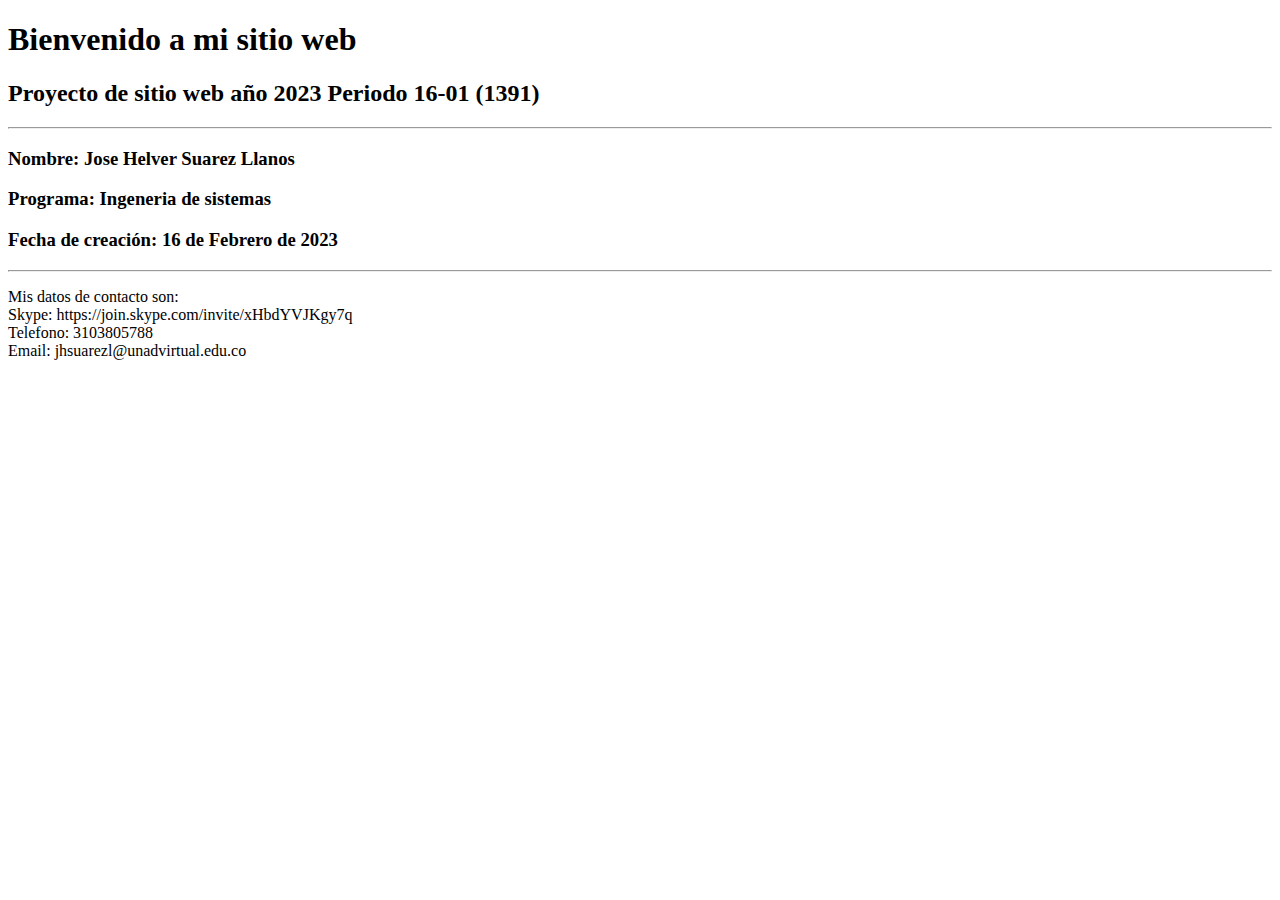
==== index.html @ 9d965ab0 "Create index.html" ====
<!DOCTYPE html>
<html lang="en">
<head>
    <meta charset="UTF-8">
    <meta http-equiv="X-UA-Compatible" content="IE=edge">
    <meta name="viewport" content="width=device-width, initial-scale=1.0">
    <title>Document</title>
</head>
<body>
    <h1>Bienvenido a mi sitio web</h1>
    <h2>Proyecto de sitio web año 2023 Periodo  16-01 (1391)</h2>
    <hr>
    <h3>Nombre: Jose Helver Suarez Llanos </h3>
    <h3>Programa: Ingeneria de sistemas</h3>
    <h3>Fecha de creación: 16 de Febrero de 2023</h3>
    <hr>
    <p>Mis datos de contacto son:<br>
        Skype: https://join.skype.com/invite/xHbdYVJKgy7q <br>
        Telefono: 3103805788 <br>
        Email: jhsuarezl@unadvirtual.edu.co <br>
    </p>
</body>

</html>
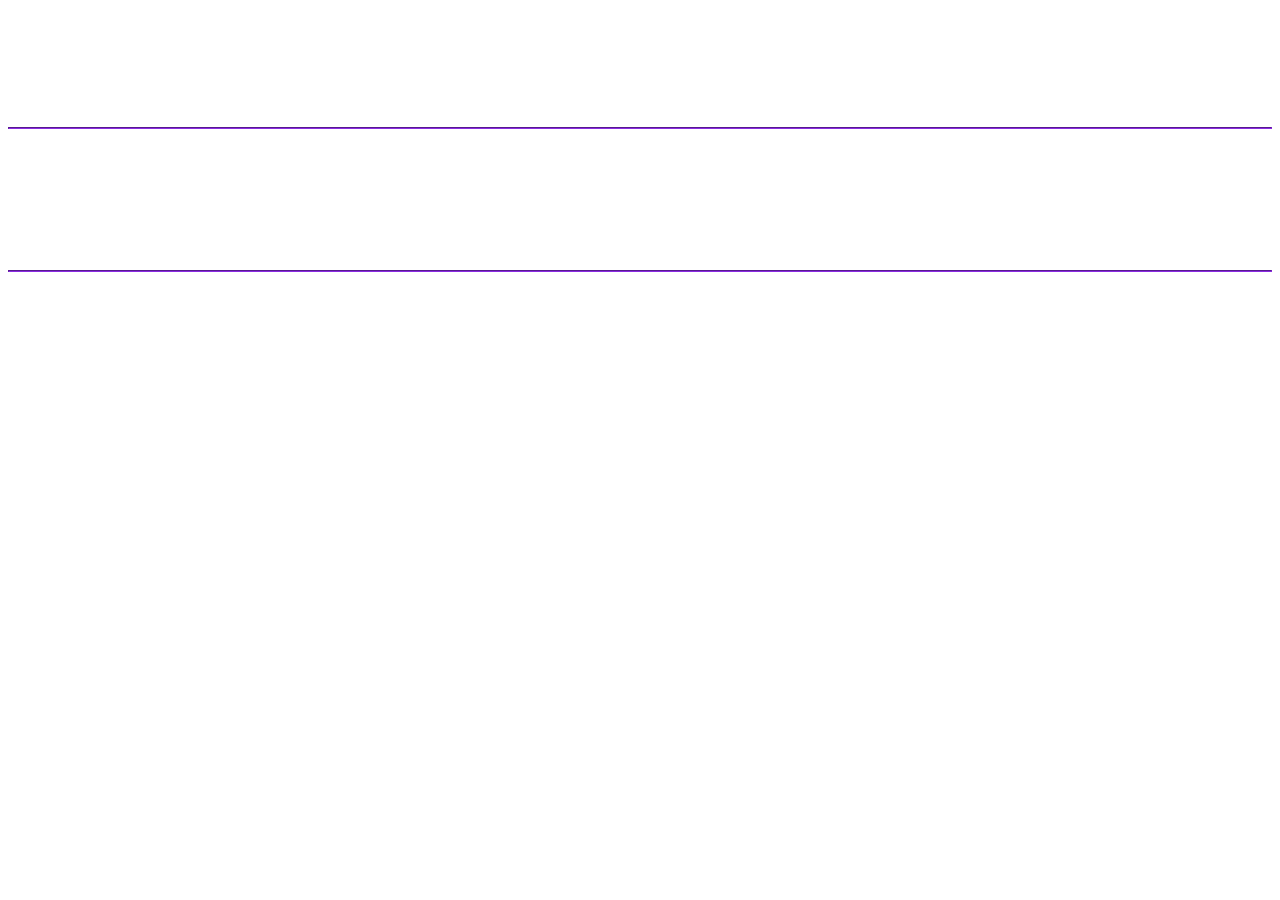
==== commit 34e70576: "Update index.html" ====
--- a/index.html
+++ b/index.html
@@ -6,6 +6,13 @@
     <meta name="viewport" content="width=device-width, initial-scale=1.0">
     <title>Document</title>
 </head>
+<style>
+    * {
+        text-align: center;
+        border-color: blueviolet;
+        color: white;
+    }
+</style>
 <body>
     <h1>Bienvenido a mi sitio web</h1>
     <h2>Proyecto de sitio web año 2023 Periodo  16-01 (1391)</h2>
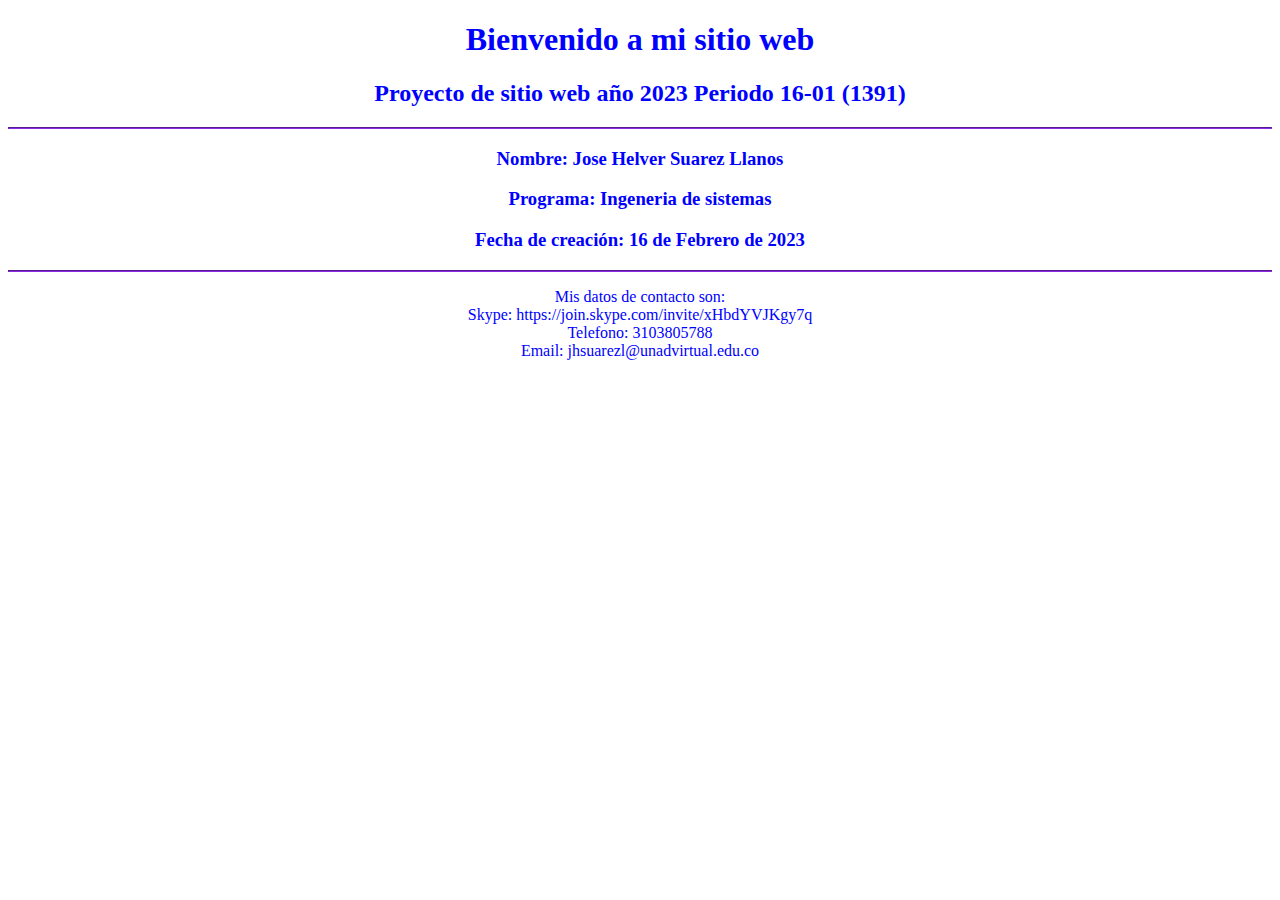
==== commit 3cfd8a84: "Update index.html" ====
--- a/index.html
+++ b/index.html
@@ -10,7 +10,7 @@
     * {
         text-align: center;
         border-color: blueviolet;
-        color: white;
+        color: blue;
     }
 </style>
 <body>
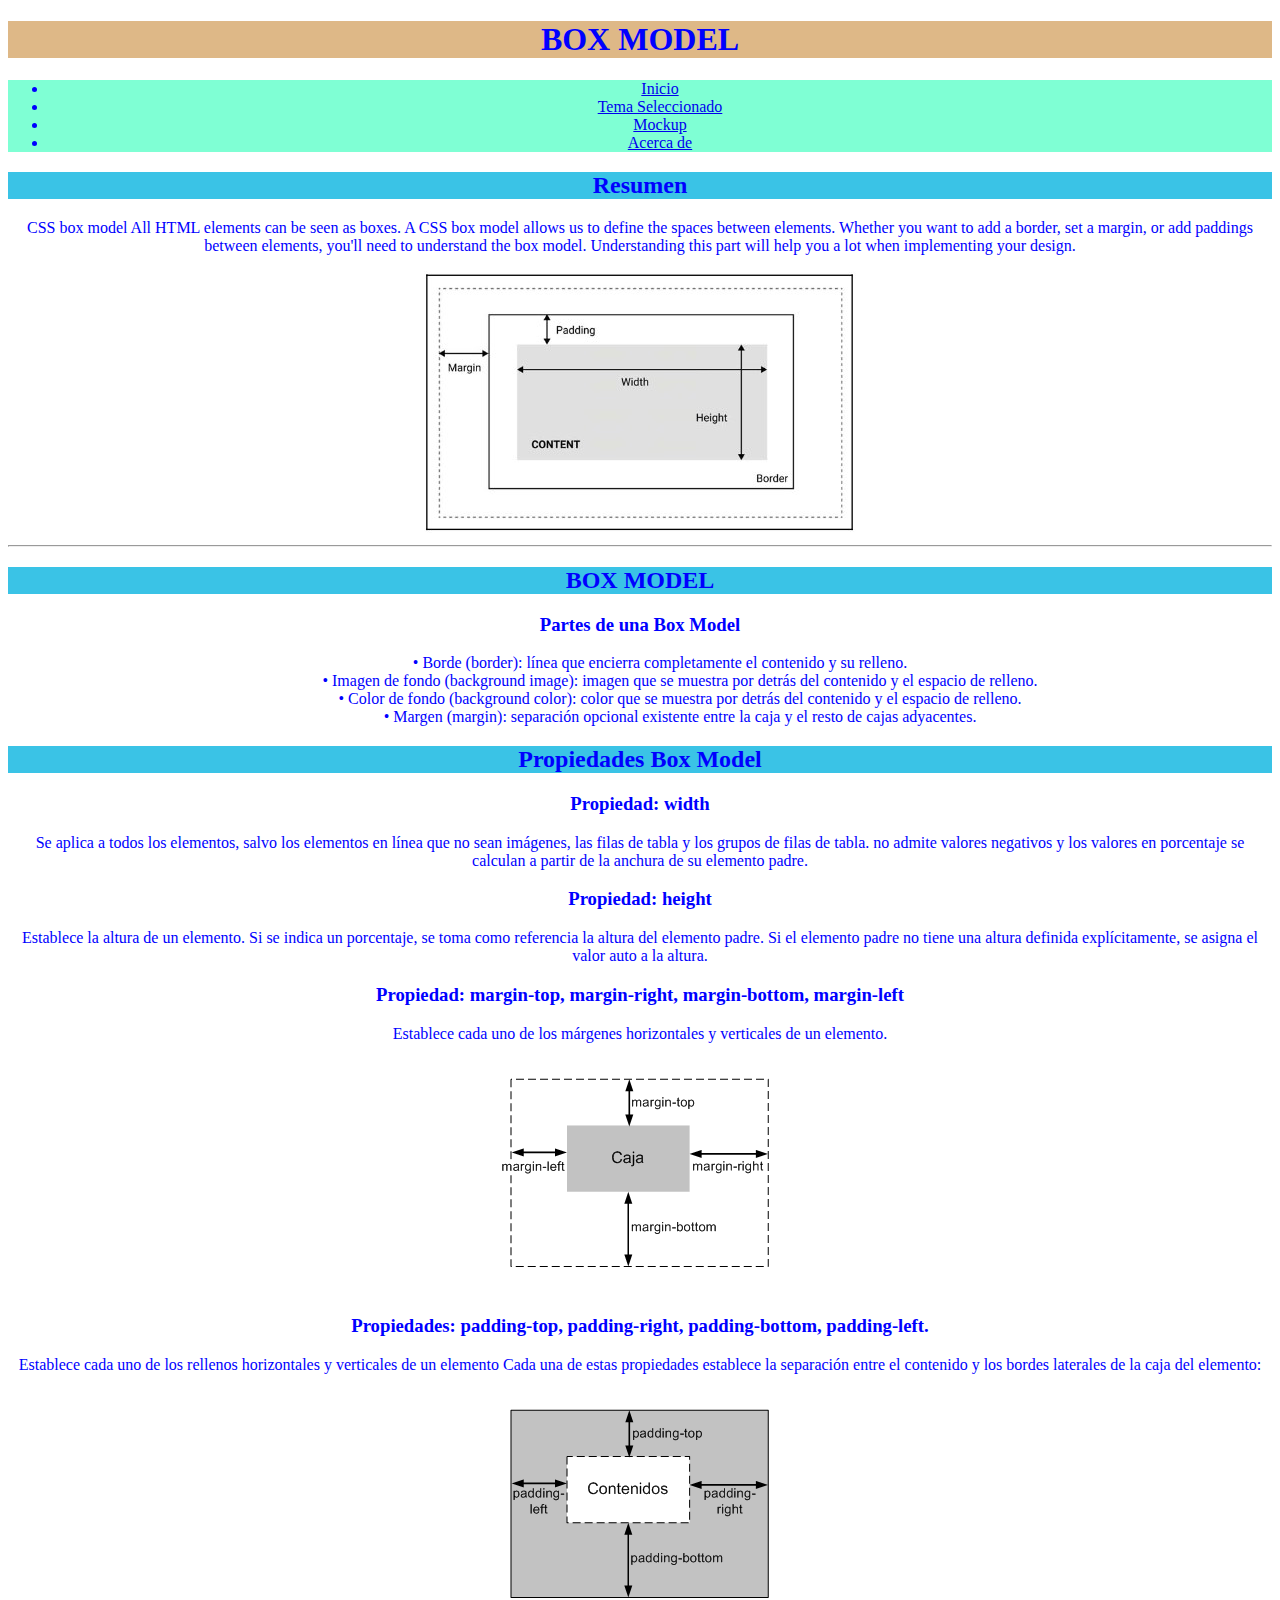
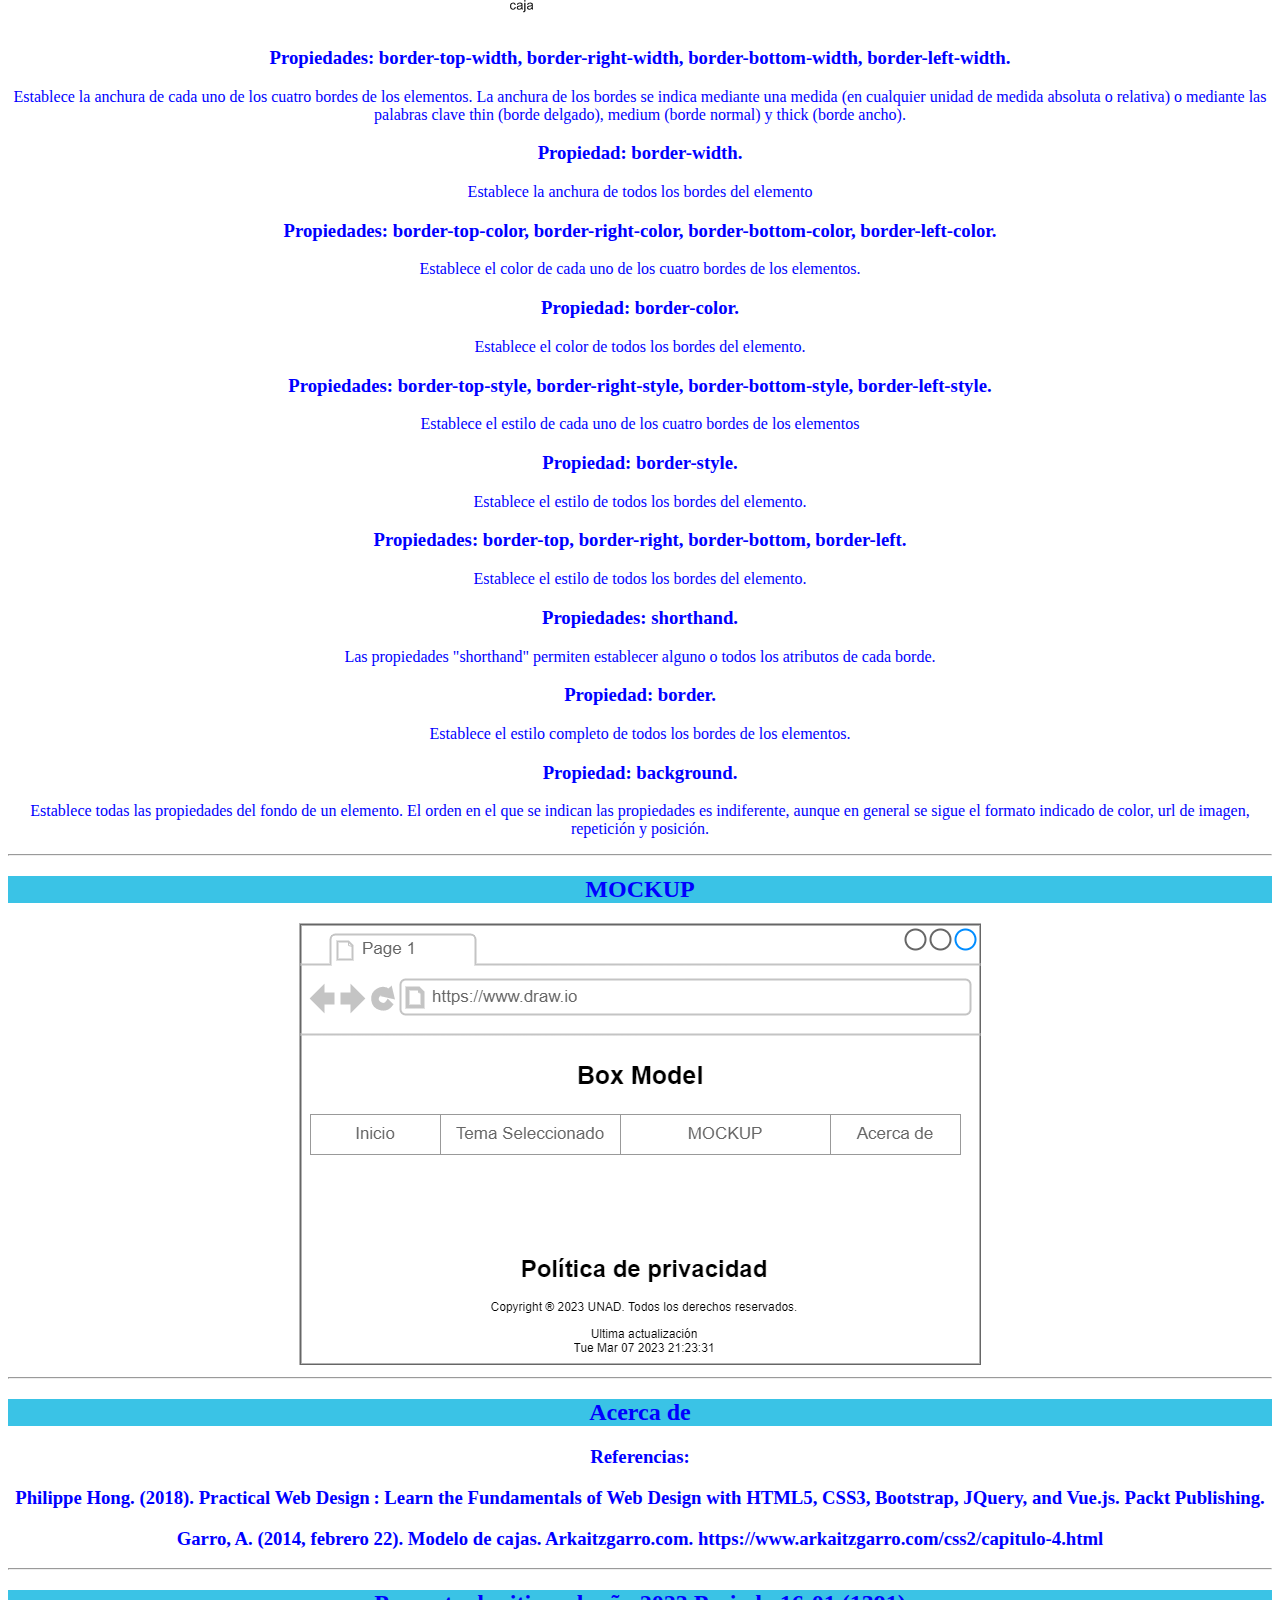
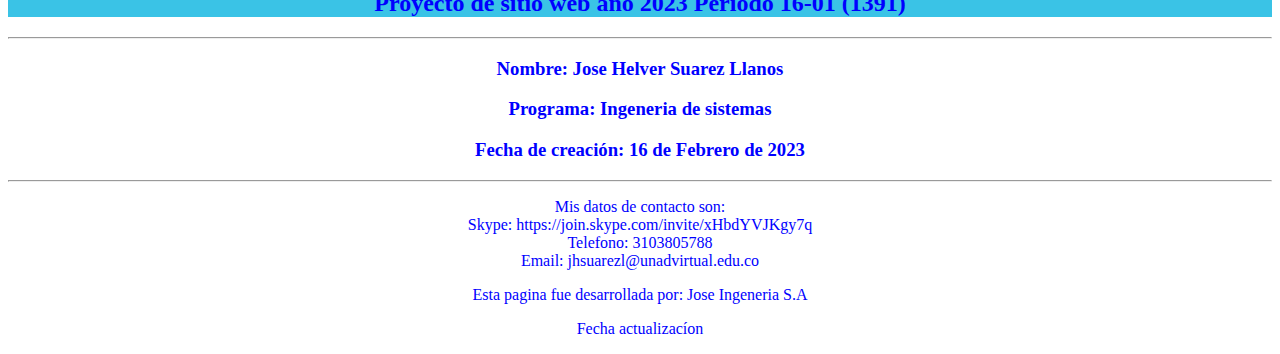
==== commit a3547b42: "correccion" ====
--- a/index.html
+++ b/index.html
@@ -1,31 +1,181 @@
 <!DOCTYPE html>
 <html lang="en">
+
 <head>
     <meta charset="UTF-8">
     <meta http-equiv="X-UA-Compatible" content="IE=edge">
     <meta name="viewport" content="width=device-width, initial-scale=1.0">
-    <title>Document</title>
+    <title>Fase 2</title>
 </head>
 <style>
-    * {
+    body {
         text-align: center;
         border-color: blueviolet;
         color: blue;
     }
+
+    header {
+        background-color: burlywood;
+    }
+
+    nav {
+        background-color: aquamarine;
+    }
+
+    h2 {
+        background-color: rgb(58, 195, 230);
+    }
 </style>
+
 <body>
-    <h1>Bienvenido a mi sitio web</h1>
-    <h2>Proyecto de sitio web año 2023 Periodo  16-01 (1391)</h2>
+    <header>
+        <h1> BOX MODEL </h1>
+    </header>
+    <nav>
+
+        <ul>
+            <li> <a href="#Inicio"> Inicio </a></li>
+            <li> <a href="#Tema"> Tema Seleccionado </a></li>
+            <li> <a href="#Mockup"> Mockup </a></li>
+            <li> <a href="#Acercade"> Acerca de </a></li>
+        </ul>
+
+
+
+    </nav>
+    <section id="Inicio">
+        <h2>Resumen</h2>
+        <p>
+            CSS box model All HTML elements can be seen as boxes. A CSS box model allows us to define the spaces between
+            elements. Whether you want to add a border, set a margin, or add paddings between elements, you'll need to
+            understand the box model. Understanding this part will help you a lot when implementing your design.
+        </p>
+
+        <img src="Imagenes/box model.jpg" alt="A CSS box model can be described as shown in the preceding diagram.">
+
+    </section>
     <hr>
-    <h3>Nombre: Jose Helver Suarez Llanos </h3>
-    <h3>Programa: Ingeneria de sistemas</h3>
-    <h3>Fecha de creación: 16 de Febrero de 2023</h3>
+    <section id="Tema">
+        <h2>BOX MODEL</h2>
+        <h3> Partes de una Box Model </h3>
+
+        <ol> • Borde (border): línea que encierra completamente el contenido y su relleno.<ol>
+            </ol>
+            <ol>• Imagen de fondo (background image): imagen que se muestra por detrás del contenido y el espacio de
+                relleno.</ol>
+            <ol>• Color de fondo (background color): color que se muestra por detrás del contenido y el espacio de
+                relleno.</ol>
+            <ol>• Margen (margin): separación opcional existente entre la caja y el resto de cajas adyacentes.</ol>
+        </ol>
+
+        <h2> Propiedades Box Model </h2>
+        <h3> Propiedad: width </h3>
+        <p>
+            Se aplica a todos los elementos, salvo los elementos en línea que no sean imágenes, las filas de tabla y los
+            grupos de filas de tabla.
+            no admite valores negativos y los valores en porcentaje se calculan a partir de la anchura de su elemento
+            padre.
+        </p>
+        <h3> Propiedad: height </h3>
+        <p>
+            Establece la altura de un elemento. Si se indica un porcentaje, se toma como referencia la altura del
+            elemento padre. Si el elemento padre no tiene una altura definida explícitamente, se asigna el valor auto a
+            la altura.
+        </p>
+        <h3> Propiedad: margin-top, margin-right, margin-bottom, margin-left </h3>
+        <p>
+            Establece cada uno de los márgenes horizontales y verticales de un elemento.
+        </p>
+        <img src="Imagenes/margin.png" alt="">
+        <h3> Propiedades: padding-top, padding-right, padding-bottom, padding-left. </h3>
+        <p>
+            Establece cada uno de los rellenos horizontales y verticales de un elemento
+            Cada una de estas propiedades establece la separación entre el contenido y los bordes laterales de la caja
+            del elemento:
+        </p>
+        <img src="Imagenes/padding.png" alt="">
+        <h3> Propiedades: border-top-width, border-right-width, border-bottom-width, border-left-width. </h3>
+        <p>
+            Establece la anchura de cada uno de los cuatro bordes de los elementos.
+            La anchura de los bordes se indica mediante una medida (en cualquier unidad de medida absoluta o relativa) o
+            mediante las palabras clave thin (borde delgado), medium (borde normal) y thick (borde ancho).
+        </p>
+        <h3> Propiedad: border-width. </h3>
+        <p>
+            Establece la anchura de todos los bordes del elemento
+        </p>
+        <h3> Propiedades: border-top-color, border-right-color, border-bottom-color, border-left-color. </h3>
+        <p>
+            Establece el color de cada uno de los cuatro bordes de los elementos.
+        </p>
+        <h3> Propiedad: border-color. </h3>
+        <p>
+            Establece el color de todos los bordes del elemento.
+        </p>
+        <h3> Propiedades: border-top-style, border-right-style, border-bottom-style, border-left-style. </h3>
+        <p>
+            Establece el estilo de cada uno de los cuatro bordes de los elementos
+        </p>
+        <h3> Propiedad: border-style. </h3>
+        <p>
+            Establece el estilo de todos los bordes del elemento.
+        </p>
+        <h3> Propiedades: border-top, border-right, border-bottom, border-left. </h3>
+        <p>
+            Establece el estilo de todos los bordes del elemento.
+        </p>
+        <h3> Propiedades: shorthand. </h3>
+        <p>
+            Las propiedades "shorthand" permiten establecer alguno o todos los atributos de cada borde.
+        </p>
+        <h3> Propiedad: border. </h3>
+        <p>
+            Establece el estilo completo de todos los bordes de los elementos.
+        </p>
+        <h3> Propiedad: background. </h3>
+        <p>
+            Establece todas las propiedades del fondo de un elemento. El orden en el que se indican las propiedades es
+            indiferente, aunque en general se sigue el formato indicado de color, url de imagen, repetición y posición.
+        </p>
+
+
+
+    </section>
     <hr>
-    <p>Mis datos de contacto son:<br>
-        Skype: https://join.skype.com/invite/xHbdYVJKgy7q <br>
-        Telefono: 3103805788 <br>
-        Email: jhsuarezl@unadvirtual.edu.co <br>
-    </p>
+    <section id="Mockup">
+        <h2> MOCKUP </h2>
+
+        <img src="Imagenes/mockup.png" alt="">
+    </section>
+    <hr>
+    <section id="Acercade">
+        <h2> Acerca de </h2>
+
+
+        <h3>Referencias:</h3>
+        <h3> Philippe Hong. (2018). Practical Web Design : Learn the Fundamentals of Web Design with HTML5,
+            CSS3, Bootstrap, JQuery, and Vue.js. Packt Publishing.</h3>
+        <h3>Garro, A. (2014, febrero 22). Modelo de cajas. Arkaitzgarro.com. https://www.arkaitzgarro.com/css2/capitulo-4.html</h3>
+        <hr>
+        <h2>Proyecto de sitio web año 2023 Periodo 16-01 (1391)</h2>
+        <hr>
+        <h3>Nombre: Jose Helver Suarez Llanos </h3>
+        <h3>Programa: Ingeneria de sistemas</h3>
+        <h3>Fecha de creación: 16 de Febrero de 2023</h3>
+        <hr>
+        <p>Mis datos de contacto son:<br>
+            Skype: https://join.skype.com/invite/xHbdYVJKgy7q <br>
+            Telefono: 3103805788 <br>
+            Email: jhsuarezl@unadvirtual.edu.co <br>
+        </p>
+
+    </section>
+
+    <footer>
+        <p>Esta pagina fue desarrollada por: Jose Ingeneria S.A </p>
+        <p>Fecha actualizacíon</p>
+    </footer>
+
 </body>
 
 </html>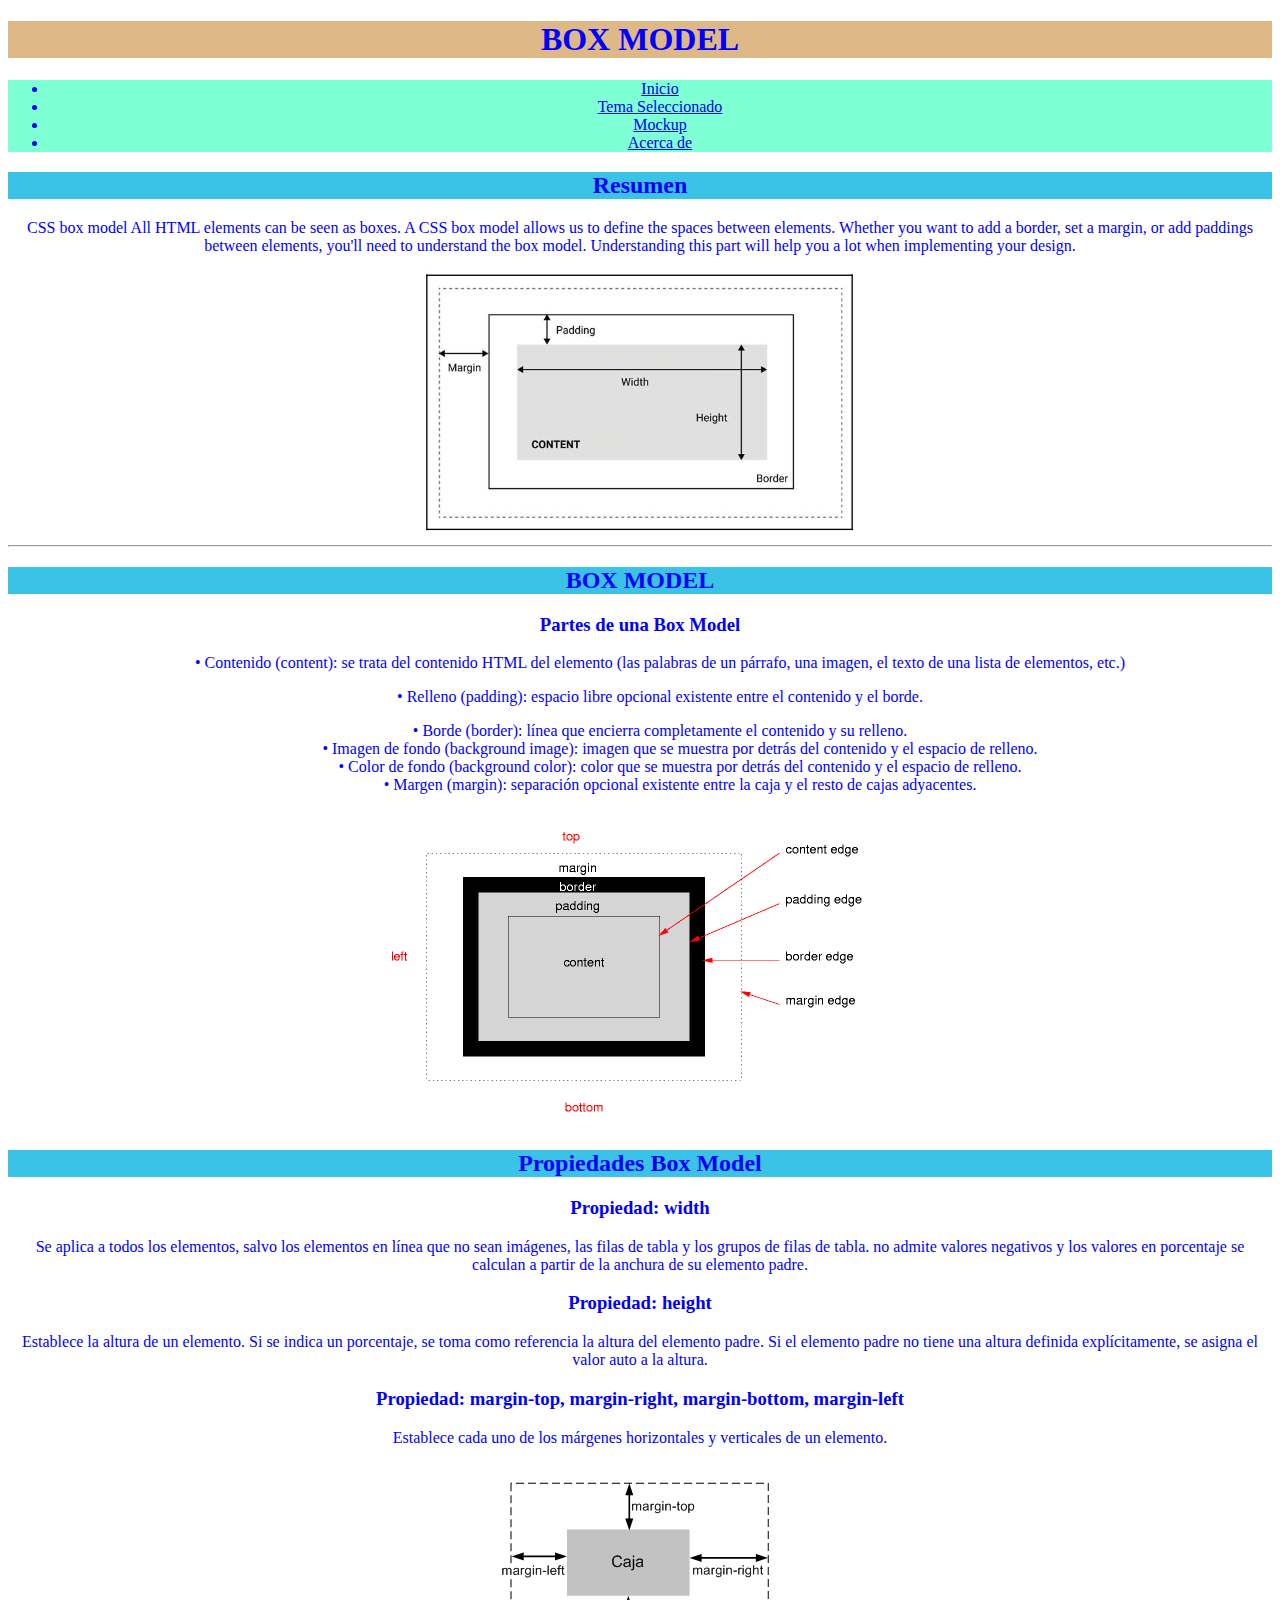
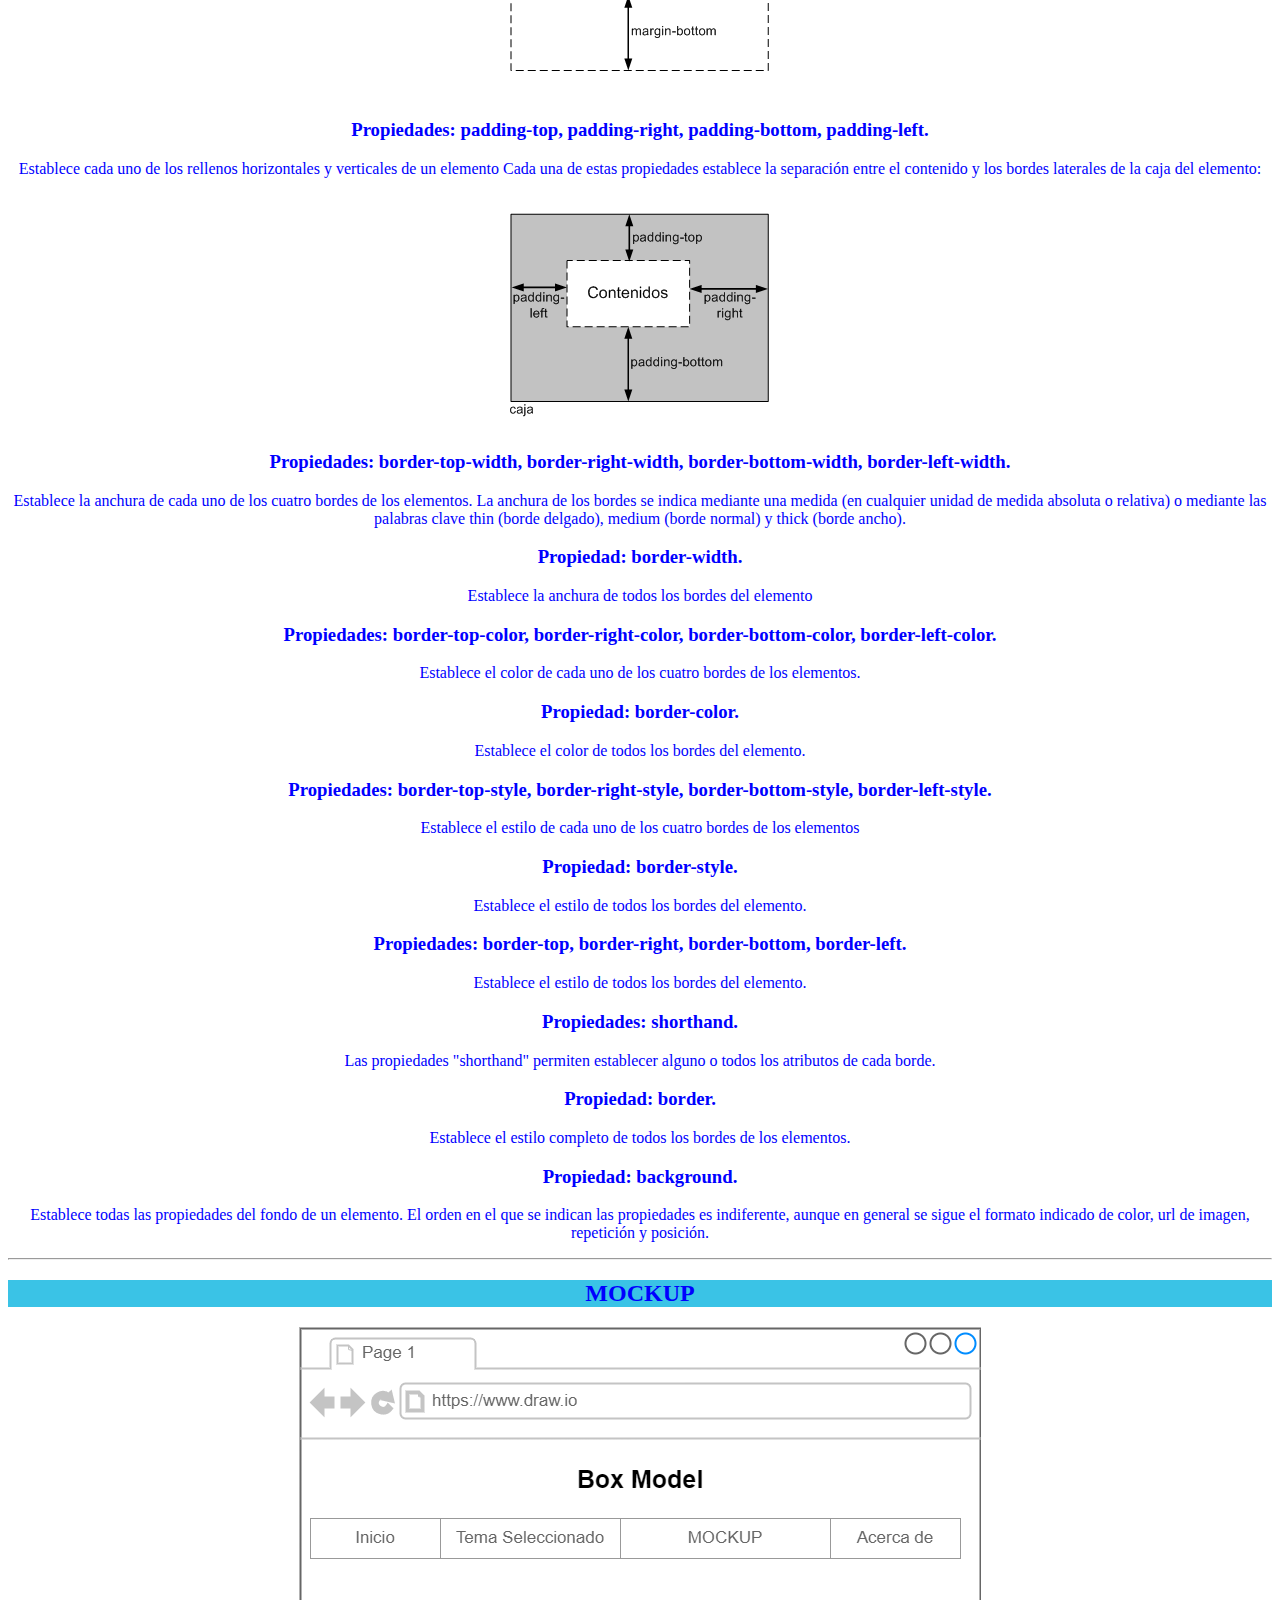
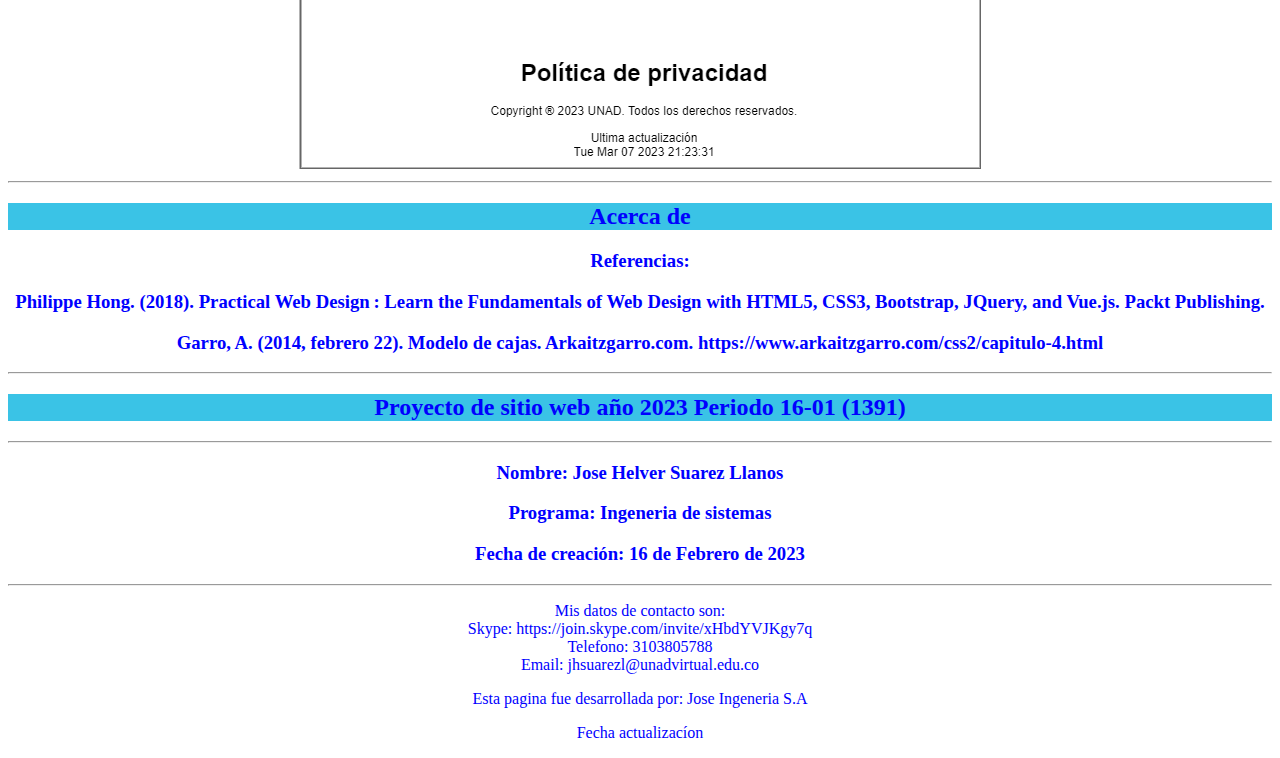
==== commit a67b9b0e: "actualizacion fecha e imagen" ====
--- a/index.html
+++ b/index.html
@@ -58,15 +58,19 @@
     <section id="Tema">
         <h2>BOX MODEL</h2>
         <h3> Partes de una Box Model </h3>
-
-        <ol> • Borde (border): línea que encierra completamente el contenido y su relleno.<ol>
-            </ol>
+        <p>
+        <ol> • Contenido (content): se trata del contenido HTML del elemento (las palabras de un párrafo, una imagen, el
+            texto de una lista de elementos, etc.)</ol>
+            <ol> • Relleno (padding): espacio libre opcional existente entre el contenido y el borde.</ol>
+            <ol> • Borde (border): línea que encierra completamente el contenido y su relleno.<ol></ol>
             <ol>• Imagen de fondo (background image): imagen que se muestra por detrás del contenido y el espacio de
                 relleno.</ol>
             <ol>• Color de fondo (background color): color que se muestra por detrás del contenido y el espacio de
                 relleno.</ol>
             <ol>• Margen (margin): separación opcional existente entre la caja y el resto de cajas adyacentes.</ol>
         </ol>
+    </p>
+        <img src="Imagenes/partes.png" alt="">
 
         <h2> Propiedades Box Model </h2>
         <h3> Propiedad: width </h3>
@@ -155,7 +159,8 @@
         <h3>Referencias:</h3>
         <h3> Philippe Hong. (2018). Practical Web Design : Learn the Fundamentals of Web Design with HTML5,
             CSS3, Bootstrap, JQuery, and Vue.js. Packt Publishing.</h3>
-        <h3>Garro, A. (2014, febrero 22). Modelo de cajas. Arkaitzgarro.com. https://www.arkaitzgarro.com/css2/capitulo-4.html</h3>
+        <h3>Garro, A. (2014, febrero 22). Modelo de cajas. Arkaitzgarro.com.
+            https://www.arkaitzgarro.com/css2/capitulo-4.html</h3>
         <hr>
         <h2>Proyecto de sitio web año 2023 Periodo 16-01 (1391)</h2>
         <hr>
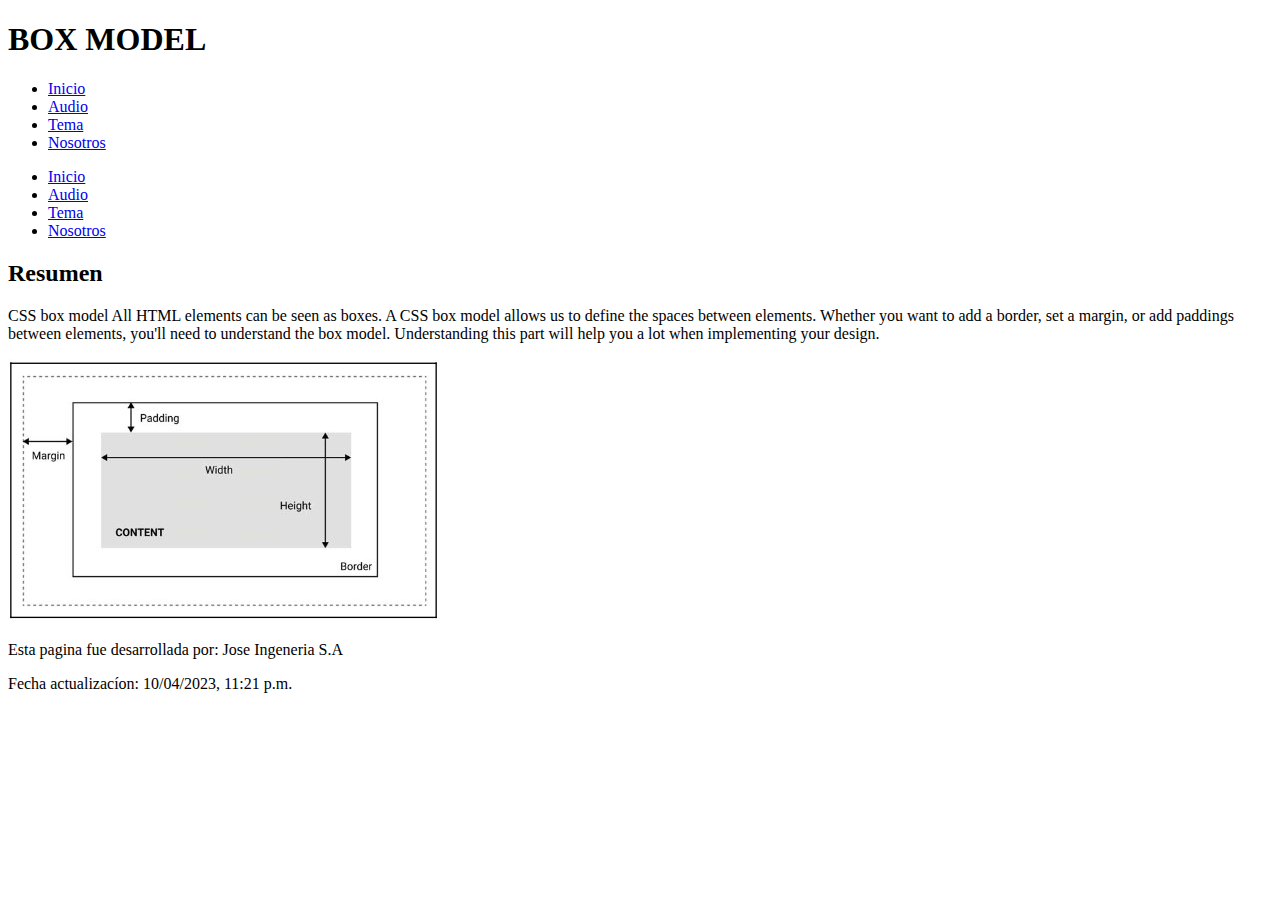
==== commit 4e8283b9: "FASE 3" ====
--- a/index.html
+++ b/index.html
@@ -1,186 +1,50 @@
 <!DOCTYPE html>
 <html lang="en">
-
 <head>
     <meta charset="UTF-8">
     <meta http-equiv="X-UA-Compatible" content="IE=edge">
     <meta name="viewport" content="width=device-width, initial-scale=1.0">
-    <title>Fase 2</title>
+    <title>Document</title>
+    <link rel="stylesheet" href="css/style.css">
 </head>
-<style>
-    body {
-        text-align: center;
-        border-color: blueviolet;
-        color: blue;
-    }
-
-    header {
-        background-color: burlywood;
-    }
-
-    nav {
-        background-color: aquamarine;
-    }
-
-    h2 {
-        background-color: rgb(58, 195, 230);
-    }
-</style>
-
 <body>
-    <header>
-        <h1> BOX MODEL </h1>
-    </header>
-    <nav>
-
-        <ul>
-            <li> <a href="#Inicio"> Inicio </a></li>
-            <li> <a href="#Tema"> Tema Seleccionado </a></li>
-            <li> <a href="#Mockup"> Mockup </a></li>
-            <li> <a href="#Acercade"> Acerca de </a></li>
+    <div class="contenedor">
+        <div class="titulo"><h1> BOX MODEL </h1></div>
+    <aside>
+        <ul class="menu-aside">
+            <li> <a href="index.html"> Inicio </a></li>
+            <li> <a href="Audio.html"> Audio </a></li>
+            <li> <a href="Tema.html"> Tema </a></li>
+            <li> <a href="Nosotros.html"> Nosotros </a></li>
         </ul>
+    </aside>
+     
+    
+        <ul class="menu">
+            <li> <a href="index.html"> Inicio </a></li>
+            <li> <a href="Audio.html"> Audio </a></li>
+            <li> <a href="Tema.html"> Tema </a></li>
+            <li> <a href="Nosotros.html"> Nosotros </a></li>
+        </ul>
+   
+       
+        
+        <div class="seccion1"><section id="Inicio">
+            <h2>Resumen</h2>
+            <p>
+                CSS box model All HTML elements can be seen as boxes. A CSS box model allows us to define the spaces between
+                elements. Whether you want to add a border, set a margin, or add paddings between elements, you'll need to
+                understand the box model. Understanding this part will help you a lot when implementing your design.
+            </p>
+    
+            <img src="Imagenes/box model.jpg" alt="A CSS box model can be described as shown in the preceding diagram.">
+    
+        </section></div>
+       
+        <div class="footer"><p>Esta pagina fue desarrollada por: Jose Ingeneria S.A </p>
+            <p>Fecha actualizacíon: 10/04/2023, 11:21 p.m. </p></div>
+      </div>
+</body>
+</html>
 
 
-
-    </nav>
-    <section id="Inicio">
-        <h2>Resumen</h2>
-        <p>
-            CSS box model All HTML elements can be seen as boxes. A CSS box model allows us to define the spaces between
-            elements. Whether you want to add a border, set a margin, or add paddings between elements, you'll need to
-            understand the box model. Understanding this part will help you a lot when implementing your design.
-        </p>
-
-        <img src="Imagenes/box model.jpg" alt="A CSS box model can be described as shown in the preceding diagram.">
-
-    </section>
-    <hr>
-    <section id="Tema">
-        <h2>BOX MODEL</h2>
-        <h3> Partes de una Box Model </h3>
-        <p>
-        <ol> • Contenido (content): se trata del contenido HTML del elemento (las palabras de un párrafo, una imagen, el
-            texto de una lista de elementos, etc.)</ol>
-            <ol> • Relleno (padding): espacio libre opcional existente entre el contenido y el borde.</ol>
-            <ol> • Borde (border): línea que encierra completamente el contenido y su relleno.<ol></ol>
-            <ol>• Imagen de fondo (background image): imagen que se muestra por detrás del contenido y el espacio de
-                relleno.</ol>
-            <ol>• Color de fondo (background color): color que se muestra por detrás del contenido y el espacio de
-                relleno.</ol>
-            <ol>• Margen (margin): separación opcional existente entre la caja y el resto de cajas adyacentes.</ol>
-        </ol>
-    </p>
-        <img src="Imagenes/partes.png" alt="">
-
-        <h2> Propiedades Box Model </h2>
-        <h3> Propiedad: width </h3>
-        <p>
-            Se aplica a todos los elementos, salvo los elementos en línea que no sean imágenes, las filas de tabla y los
-            grupos de filas de tabla.
-            no admite valores negativos y los valores en porcentaje se calculan a partir de la anchura de su elemento
-            padre.
-        </p>
-        <h3> Propiedad: height </h3>
-        <p>
-            Establece la altura de un elemento. Si se indica un porcentaje, se toma como referencia la altura del
-            elemento padre. Si el elemento padre no tiene una altura definida explícitamente, se asigna el valor auto a
-            la altura.
-        </p>
-        <h3> Propiedad: margin-top, margin-right, margin-bottom, margin-left </h3>
-        <p>
-            Establece cada uno de los márgenes horizontales y verticales de un elemento.
-        </p>
-        <img src="Imagenes/margin.png" alt="">
-        <h3> Propiedades: padding-top, padding-right, padding-bottom, padding-left. </h3>
-        <p>
-            Establece cada uno de los rellenos horizontales y verticales de un elemento
-            Cada una de estas propiedades establece la separación entre el contenido y los bordes laterales de la caja
-            del elemento:
-        </p>
-        <img src="Imagenes/padding.png" alt="">
-        <h3> Propiedades: border-top-width, border-right-width, border-bottom-width, border-left-width. </h3>
-        <p>
-            Establece la anchura de cada uno de los cuatro bordes de los elementos.
-            La anchura de los bordes se indica mediante una medida (en cualquier unidad de medida absoluta o relativa) o
-            mediante las palabras clave thin (borde delgado), medium (borde normal) y thick (borde ancho).
-        </p>
-        <h3> Propiedad: border-width. </h3>
-        <p>
-            Establece la anchura de todos los bordes del elemento
-        </p>
-        <h3> Propiedades: border-top-color, border-right-color, border-bottom-color, border-left-color. </h3>
-        <p>
-            Establece el color de cada uno de los cuatro bordes de los elementos.
-        </p>
-        <h3> Propiedad: border-color. </h3>
-        <p>
-            Establece el color de todos los bordes del elemento.
-        </p>
-        <h3> Propiedades: border-top-style, border-right-style, border-bottom-style, border-left-style. </h3>
-        <p>
-            Establece el estilo de cada uno de los cuatro bordes de los elementos
-        </p>
-        <h3> Propiedad: border-style. </h3>
-        <p>
-            Establece el estilo de todos los bordes del elemento.
-        </p>
-        <h3> Propiedades: border-top, border-right, border-bottom, border-left. </h3>
-        <p>
-            Establece el estilo de todos los bordes del elemento.
-        </p>
-        <h3> Propiedades: shorthand. </h3>
-        <p>
-            Las propiedades "shorthand" permiten establecer alguno o todos los atributos de cada borde.
-        </p>
-        <h3> Propiedad: border. </h3>
-        <p>
-            Establece el estilo completo de todos los bordes de los elementos.
-        </p>
-        <h3> Propiedad: background. </h3>
-        <p>
-            Establece todas las propiedades del fondo de un elemento. El orden en el que se indican las propiedades es
-            indiferente, aunque en general se sigue el formato indicado de color, url de imagen, repetición y posición.
-        </p>
-
-
-
-    </section>
-    <hr>
-    <section id="Mockup">
-        <h2> MOCKUP </h2>
-
-        <img src="Imagenes/mockup.png" alt="">
-    </section>
-    <hr>
-    <section id="Acercade">
-        <h2> Acerca de </h2>
-
-
-        <h3>Referencias:</h3>
-        <h3> Philippe Hong. (2018). Practical Web Design : Learn the Fundamentals of Web Design with HTML5,
-            CSS3, Bootstrap, JQuery, and Vue.js. Packt Publishing.</h3>
-        <h3>Garro, A. (2014, febrero 22). Modelo de cajas. Arkaitzgarro.com.
-            https://www.arkaitzgarro.com/css2/capitulo-4.html</h3>
-        <hr>
-        <h2>Proyecto de sitio web año 2023 Periodo 16-01 (1391)</h2>
-        <hr>
-        <h3>Nombre: Jose Helver Suarez Llanos </h3>
-        <h3>Programa: Ingeneria de sistemas</h3>
-        <h3>Fecha de creación: 16 de Febrero de 2023</h3>
-        <hr>
-        <p>Mis datos de contacto son:<br>
-            Skype: https://join.skype.com/invite/xHbdYVJKgy7q <br>
-            Telefono: 3103805788 <br>
-            Email: jhsuarezl@unadvirtual.edu.co <br>
-        </p>
-
-    </section>
-
-    <footer>
-        <p>Esta pagina fue desarrollada por: Jose Ingeneria S.A </p>
-        <p>Fecha actualizacíon</p>
-    </footer>
-
-</body>
-
-</html>